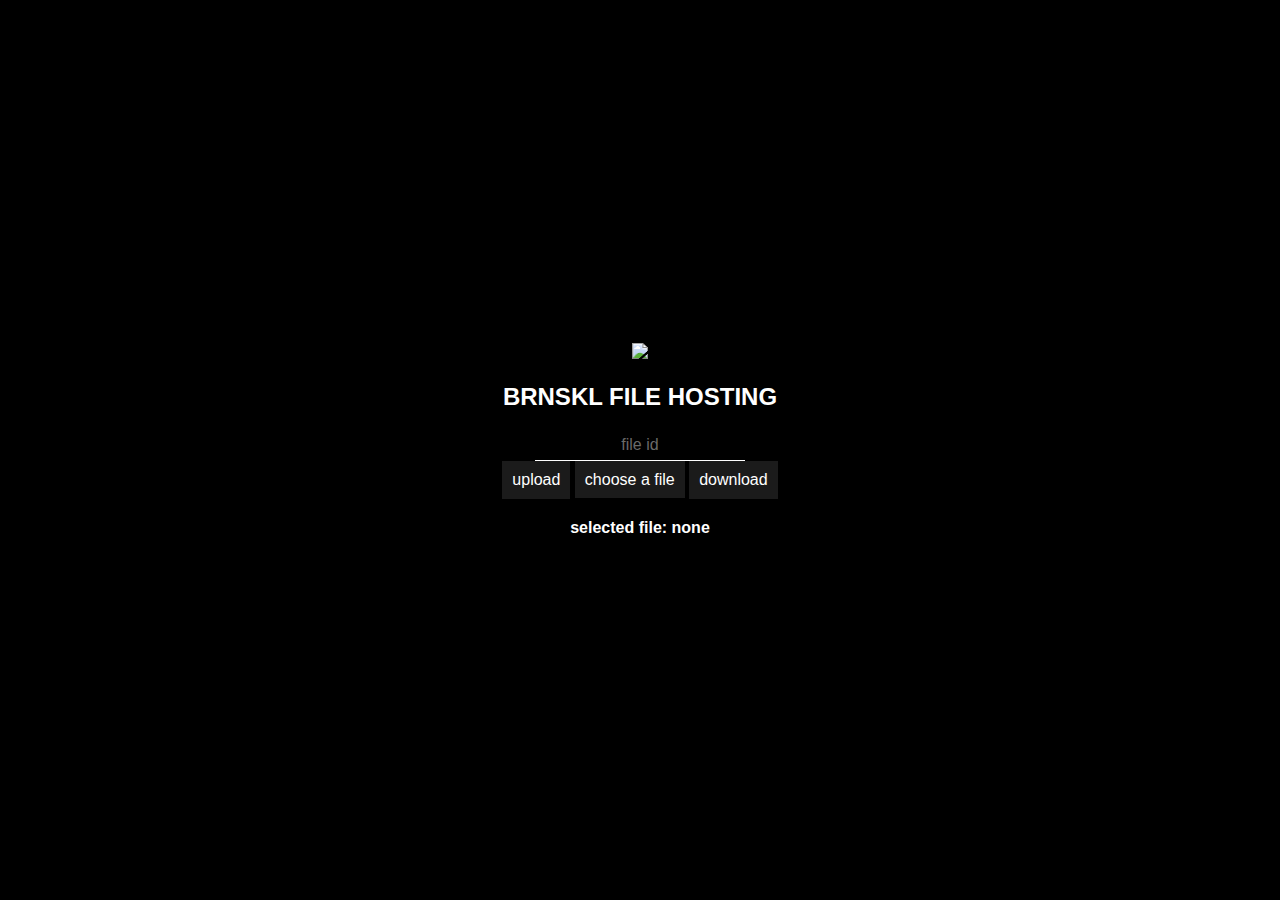
==== index.html @ d7e2b7a4 "Add files via upload" ====
<!DOCTYPE html>
<html lang="en">

<head>
    <meta charset="UTF-8">
    <meta name="viewport" content="width=device-width, initial-scale=1.0">
    <link rel="stylesheet" href="style.css">
    <script src="./script.js"></script>
    <title>BRNSKL</title>
</head>

<body>
    <div class="centered-content">
        <img
            src="https://cdn.discordapp.com/attachments/796016897157890071/1180154863003369472/av.jpg?ex=657c63dd&is=6569eedd&hm=9e022a3a393f131ee7a8e0070ef6b3ed4c15e028ed692289e91b162f6a04a6dc&">
        <h2>BRNSKL FILE HOSTING</h2>
        <form id="downloadForm">
            <input id="fileId" class="minimalistic-input" type="text" placeholder="file id"
                style="display: inline-block;">
        </form>
        <form id="uploadForm">
            <button id="uploadButton" type="button" onclick="uploadFile()">upload</button>
            <label for="fileInput" class="file-input-label">choose a file</label>
            <button type="button" onclick="downloadFile()">download</button>
            <input type="file" id="fileInput" onchange="displayFileName()" required>
            <p id="fileName">selected file: none</p>
            <p id="fileid"></p>
        </form>
        <div id="overlay">
            <div class="lds-ring">
                <div></div>
                <div></div>
                <div></div>
                <div></div>
            </div>
        </div>
    </div>

</body>

</html>
---- style.css ----
body {
    margin: 0;
    font-family: Arial, sans-serif;
    padding: 0;
    background-color: #000;
    display: flex;
    justify-content: center;
    align-items: center;
    height: 100vh;
}

.centered-content {
    text-align: center;
    color: white;
}

img {
    max-width: 100%;
    height: auto;
}

p {
    margin-top: 20px;
    font-weight: bold;
}

.file-input-container {
    text-align: center;
}

.centered-content button {
    padding: 10px;
    background-color: #1b1b1b;
    color: white;
    font-size: 16px;
    border: none;
    cursor: pointer;
}

.file-input-label {
    padding: 10px;
    background-color: #1b1b1b;
    color: white;
    font-size: 16px;
    border: none;
    cursor: pointer;
}

input[type="file"] {
    display: none;
}

.minimalistic-input {
    padding: 5px;
    font-size: 16px;
    width: 200px;
    height: 20px;
    border: none;
    border-bottom: 1px solid #fff;
    background: none;
    color: #aaaaaaa2;
    outline: none;
    text-align: center;

    transition: border-color 0.3s;
}

.minimalistic-input::placeholder {
    color: #aaaaaaa2;
}

.minimalistic-input:focus {
    border-bottom-color: #aaa;
    text-align: center;

}

#overlay {
    display: none;
    align-items: center;
    justify-content: center;
    position: fixed;
    top: 0;
    left: 0;
    width: 100%;
    height: 100%;
    background-color: rgba(15, 15, 15, 0.8);
    z-index: 1;
}

.lds-ring {
    display: inline-block;
    position: relative;
    width: 80px;
    height: 80px;
}
.lds-ring div {
    box-sizing: border-box;
    display: block;
    position: absolute;
    width: 64px;
    height: 64px;
    margin: 8px;
    border: 8px solid #fff;
    border-radius: 50%;
    animation: lds-ring 1.2s cubic-bezier(0.5, 0, 0.5, 1) infinite;
    border-color: #fff transparent transparent transparent;
}

.lds-ring div:nth-child(1) {
    animation-delay: -0.45s;
}

.lds-ring div:nth-child(2) {
    animation-delay: -0.3s;
}

.lds-ring div:nth-child(3) {
    animation-delay: -0.15s;
}

@keyframes lds-ring {
    0% {
        transform: rotate(0deg);
    }

    100% {
        transform: rotate(360deg);
    }
}
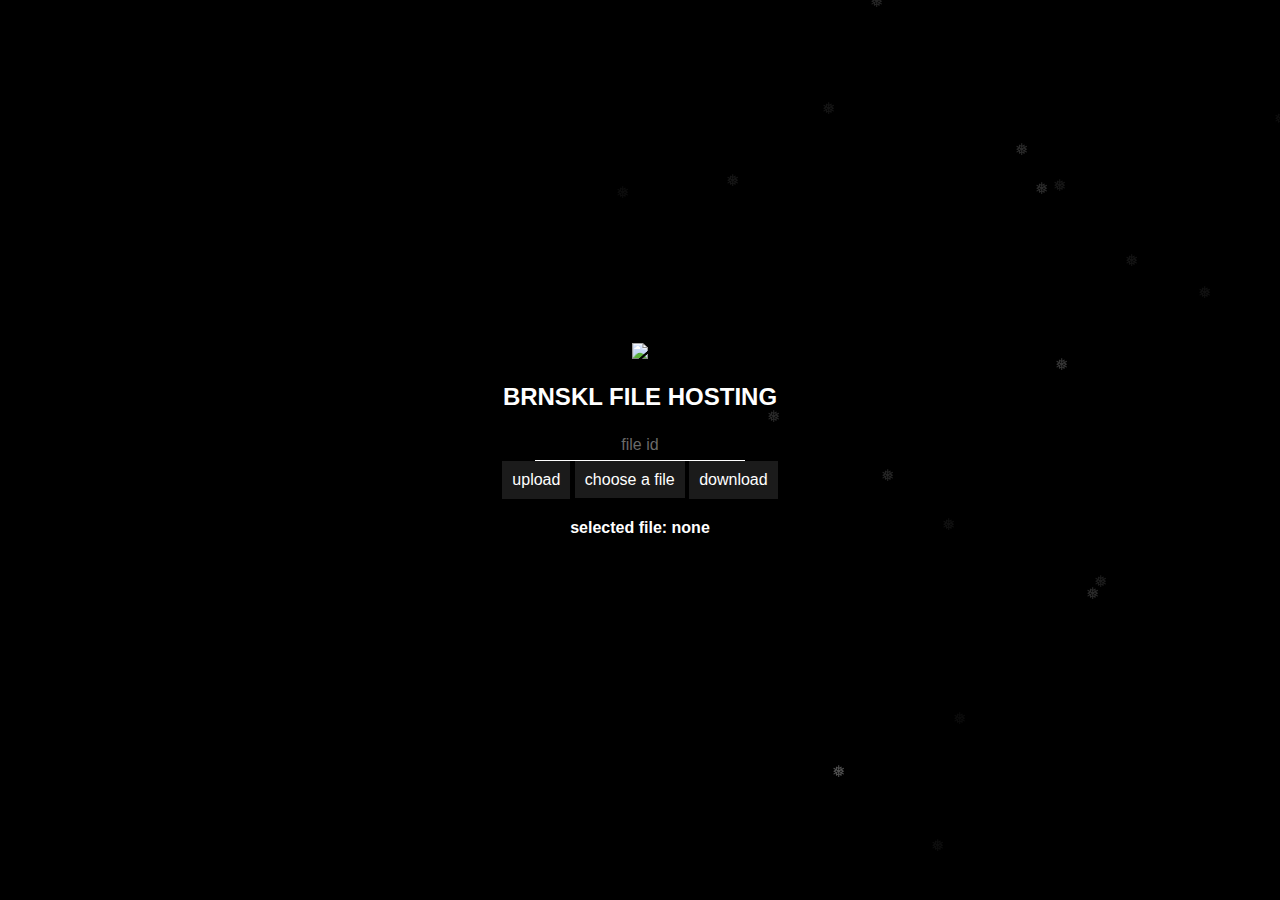
==== commit e5ed9fdf: "." ====
--- a/index.html
+++ b/index.html
@@ -4,16 +4,17 @@
 <head>
     <meta charset="UTF-8">
     <meta name="viewport" content="width=device-width, initial-scale=1.0">
-    <link rel="stylesheet" href="style.css">
-    <script src="./script.js"></script>
+    <link rel="stylesheet" href="styles.css">
+    <script src="./scripts.js"></script>
     <title>BRNSKL</title>
 </head>
 
-<body>
+<body id="dropArea">
     <div class="centered-content">
         <img
             src="https://cdn.discordapp.com/attachments/796016897157890071/1180154863003369472/av.jpg?ex=657c63dd&is=6569eedd&hm=9e022a3a393f131ee7a8e0070ef6b3ed4c15e028ed692289e91b162f6a04a6dc&">
         <h2>BRNSKL FILE HOSTING</h2>
+
         <form id="downloadForm">
             <input id="fileId" class="minimalistic-input" type="text" placeholder="file id"
                 style="display: inline-block;">
@@ -36,6 +37,8 @@
         </div>
     </div>
 
+    <script src="./script.js"></script>
+    <script src="./snow.js"></script>
 </body>
 
 </html>--- a/styles.css
+++ b/styles.css
@@ -0,0 +1,135 @@
+body {
+    margin: 0;
+    font-family: Arial, sans-serif;
+    padding: 0;
+    background-color: #000;
+    display: flex;
+    justify-content: center;
+    align-items: center;
+    height: 100vh;
+}
+
+.centered-content {
+    text-align: center;
+    color: white;
+}
+
+img {
+    max-width: 100%;
+    height: auto;
+}
+
+p {
+    margin-top: 20px;
+    font-weight: bold;
+}
+
+.file-input-container {
+    text-align: center;
+}
+
+.centered-content button {
+    padding: 10px;
+    background-color: #1b1b1b;
+    color: white;
+    font-size: 16px;
+    border: none;
+    cursor: pointer;
+}
+
+.file-input-label {
+    padding: 10px;
+    background-color: #1b1b1b;
+    color: white;
+    font-size: 16px;
+    border: none;
+    cursor: pointer;
+}
+
+input[type="file"] {
+    display: none;
+}
+
+.minimalistic-input {
+    padding: 5px;
+    font-size: 16px;
+    width: 200px;
+    height: 20px;
+    border: none;
+    border-bottom: 1px solid #fff;
+    background: none;
+    color: #aaaaaaa2;
+    outline: none;
+    text-align: center;
+
+    transition: border-color 0.3s;
+}
+
+.minimalistic-input::placeholder {
+    color: #aaaaaaa2;
+}
+
+.minimalistic-input:focus {
+    border-bottom-color: #aaa;
+    text-align: center;
+
+}
+
+#overlay {
+    display: none;
+    align-items: center;
+    justify-content: center;
+    position: fixed;
+    top: 0;
+    left: 0;
+    width: 100%;
+    height: 100%;
+    background-color: rgba(15, 15, 15, 0.8);
+    z-index: 1;
+}
+.snowflake {
+    color: #fff;
+    font-size: 1em;
+    position: absolute;
+    top: -2em;
+  }
+.lds-ring {
+    display: inline-block;
+    position: relative;
+    width: 80px;
+    height: 80px;
+}
+.lds-ring div {
+    box-sizing: border-box;
+    display: block;
+    position: absolute;
+    width: 64px;
+    height: 64px;
+    margin: 8px;
+    border: 8px solid #fff;
+    border-radius: 50%;
+    animation: lds-ring 1.2s cubic-bezier(0.5, 0, 0.5, 1) infinite;
+    border-color: #fff transparent transparent transparent;
+}
+
+.lds-ring div:nth-child(1) {
+    animation-delay: -0.45s;
+}
+
+.lds-ring div:nth-child(2) {
+    animation-delay: -0.3s;
+}
+
+.lds-ring div:nth-child(3) {
+    animation-delay: -0.15s;
+}
+
+@keyframes lds-ring {
+    0% {
+        transform: rotate(0deg);
+    }
+
+    100% {
+        transform: rotate(360deg);
+    }
+}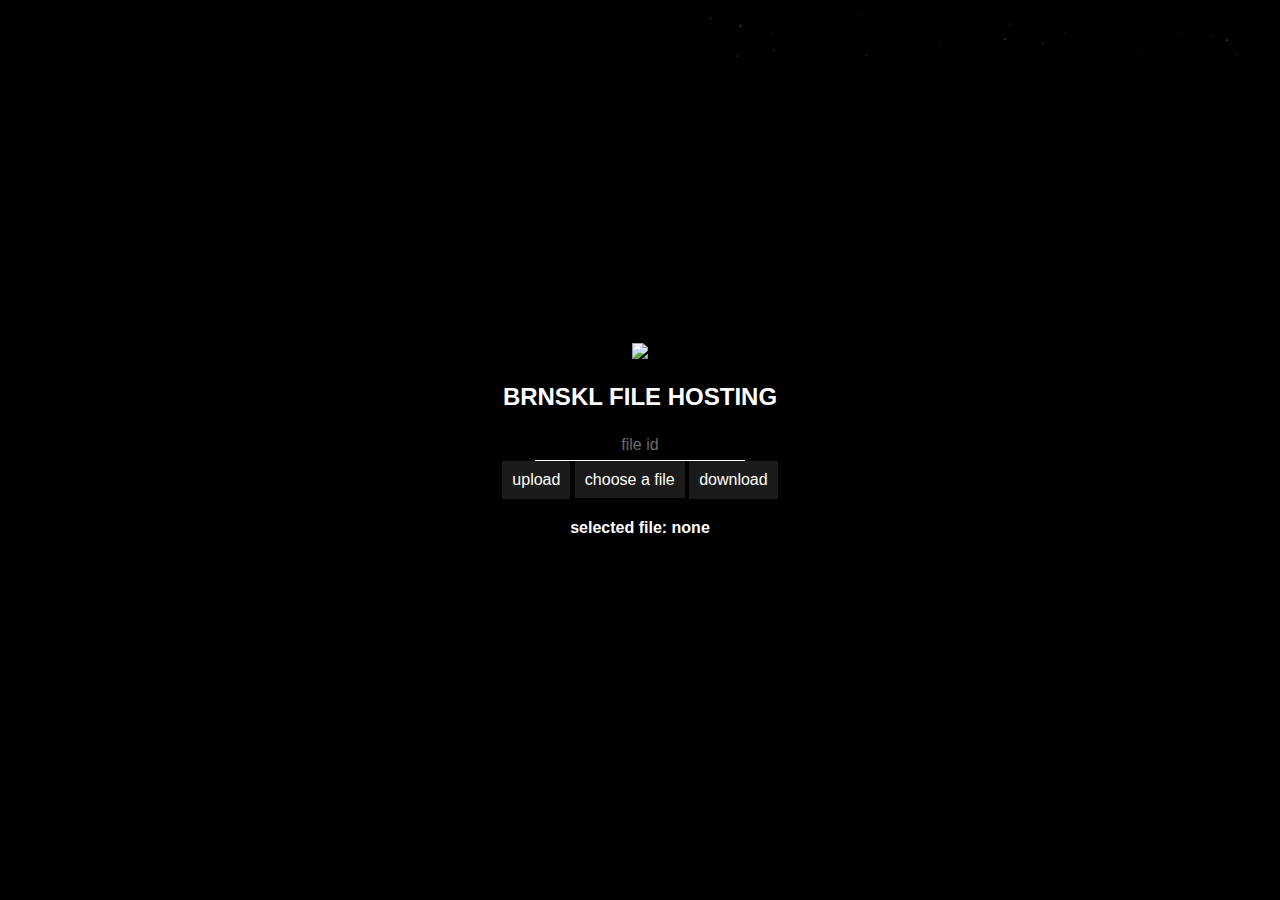
==== commit 79a0328a: "snow added" ====
--- a/index.html
+++ b/index.html
@@ -36,9 +36,9 @@
             </div>
         </div>
     </div>
-
     <script src="./script.js"></script>
     <script src="./snow.js"></script>
+
 </body>
 
 </html>--- a/styles.css
+++ b/styles.css
@@ -88,11 +88,13 @@
     z-index: 1;
 }
 .snowflake {
-    color: #fff;
-    font-size: 1em;
-    position: absolute;
-    top: -2em;
-  }
+    color: #FFF;
+    font-size: 0.8em;
+    position: fixed; 
+    user-select: none; 
+    pointer-events: none; 
+    z-index: 9999; 
+}
 .lds-ring {
     display: inline-block;
     position: relative;
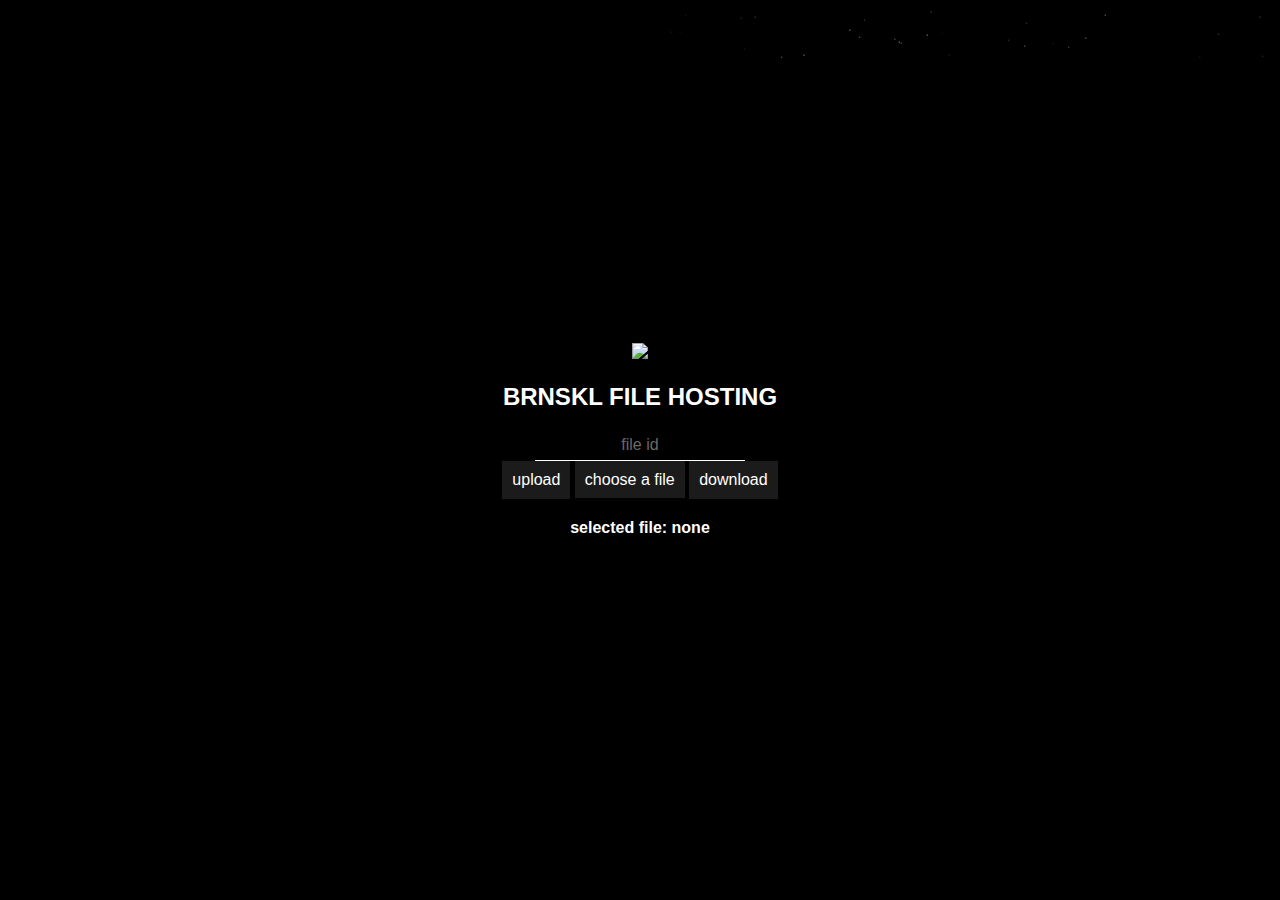
==== commit b92d0add: "Add files via upload" ====
--- a/index.html
+++ b/index.html
@@ -26,6 +26,7 @@
             <input type="file" id="fileInput" onchange="displayFileName()" required>
             <p id="fileName">selected file: none</p>
             <p id="fileid"></p>
+            <p id="fileurl"></p>
         </form>
         <div id="overlay">
             <div class="lds-ring">
